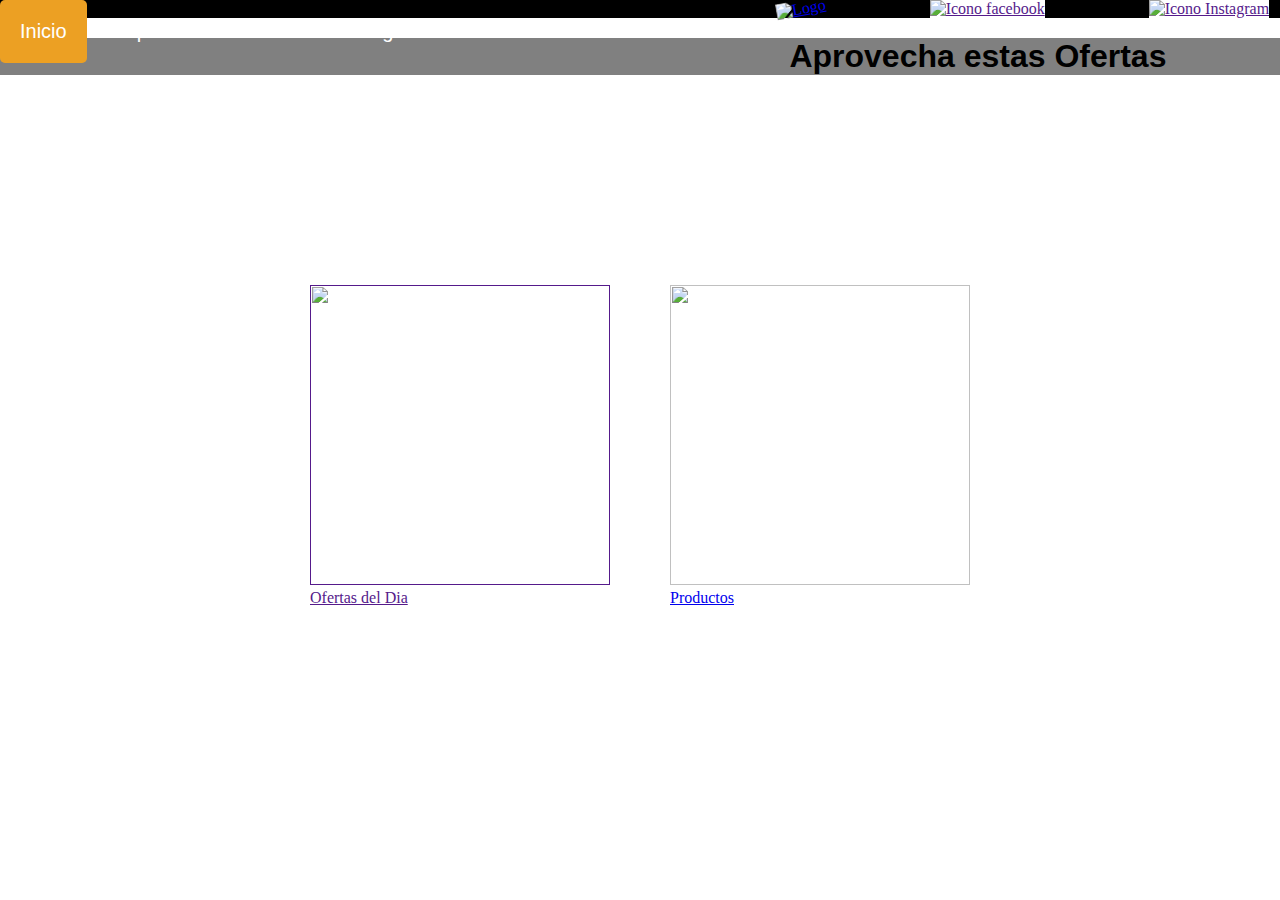
==== index.html @ 12c93475 "Modifico pages, estilo e index, agrego imagenes" ====
<!DOCTYPE html>
<html lang="en">

<head>
    <meta charset="UTF-8">
    <meta http-equiv="X-UA-Compatible" content="IE=edge">
    <meta name="viewport" content="width=device-width, initial-scale=1.0">
    <title>Modas Luisa</title>
    <link rel="stylesheet" href="./estilo.css">
</head>

<body>
    <!--Inicio Header-->
    <header>
        <a href="./index.html"> <img src="./image/Icono de Prueba.png" class="logo" title="Inicio" alt="Logo"></a></img>

        <a href=""><img src="./image/facebook-logo-icon.png" class="red_soc" title="facebook" alt="Icono facebook"></a>
        <a href=""><img src="./image/-instagramicon.png" class="red_soc" title="Instagram" alt="Icono Instagram"></a>
        <nav>
            <ul>
                <li><a href="./index.html">Inicio</a></li>
                <li><a href="./pages/empresa.html">Empresa</a></li>
                <li><a href="./pages/productos.html">Productos</a></li>
                <li><a href="./pages/registro.html">Registro</a></li>
                <li><a href="./pages/mi_cuenta.html">Cuenta</a></li>
                <li><a href="./pages/contacto.html">Contacto</a></li>
            </ul>
        </nav>
    </header>
    <!--Fin Header-->
    <div class="titulo_pagina">
        <h1>Aprovecha estas Ofertas</h1>
    </div>
    <section class='FlexContainer'>
        <div> <a href=""> <img src="./image/oferta.png" class="img_media" alt=""> Ofertas del Dia</a> </div>
        <div><a href="./pages/productos.html"> <img src="./image/images_productos.png" class="img_media" alt=""> Productos</a> </div>
    </section>






</body>

</html>
---- estilo.css ----
* {
    padding: 0;
    margin: 0;
}

.red_soc {
    margin-left: 100px;
    height: 50px;
    width: 50px;
    background-color: #fff;
}

h1 {
    font-family: Arial, Helvetica, sans-serif;
}

h3 {
    font-size: 30px;
    font-family: Arial, Helvetica, sans-serif;
    text-align: center;

}

.titulo_pagina {
    background-color: grey;
    text-align: center;
    margin-top: 20px;
}

/*Inicio Flex*/
.FlexContainer {
    display: flex;
    flex-wrap: nowrap;
    justify-content: center;
    align-items: center;
    align-content: center;

    height: 80vh;
    overflow: auto;
    flex-direction: row;
}

.FlexContainer div {
    width: 300px;
    height: 300px;
    margin: 30px;

}

.FlexContainer :hover {
    border-radius: 10px;
    border: 10px solid;
}

.contacto {
    display: flex;
    flex-wrap: wrap-reverse;
    justify-content: center;
    align-items: flex-start;
    align-content: flex-start;
    height: 80vh;
    overflow: auto;
    flex-direction: row;
}

.red_contacto {
    width: 300px;
    height: 300px;
    margin: 50px;
}

/*Fin Flex*/
/*Inicio Header*/
header {
    background: black;
}

nav {
    float: left;
}

nav ul {
    list-style: none;
    overflow: hidden;
}

nav ul li {
    float: left;
    font-family: Arial, Helvetica, sans-serif;
    font-size: 20px;
}

nav ul li a {
    display: block;
    padding: 20px;
    color: #fff;
    text-decoration: none;
}

nav ul li :hover {
    background: #eca023;
    border-radius: 5px;
}

header .logo {
    margin-left: 100px;
    transform: rotate(-10deg);
    height: 80px;
    width: 80px;
}

/*Fin Header*/
p {
    font-family: Arial, Helvetica, sans-serif;
    margin-top: 30px;
}

.img_media {
    height: 300px;
    width: 300px;
}

/*Inicio form*/

form {
    max-width: 500px;
    margin-left: 450px;
    background-color: black;
}

.form-control {
    background-color: grey;
    font-family: Arial, Helvetica, sans-serif;

}

.formulario {
    margin-top: 50px;
}

input,
textarea {
    width: 100%;
    padding: 5px;
    outline: none;
}

label {
    line-height: 1.9rem;
}

input[type="submit"] {
    transform: translate(2.2%);
    padding: 3px;
    margin-top: 0.6rem;
    font-family: cursive;
    font-weight: bold;
    background-color: grey;
}

fieldset {
    padding: 20px 40px;
}

/*Fin form*/
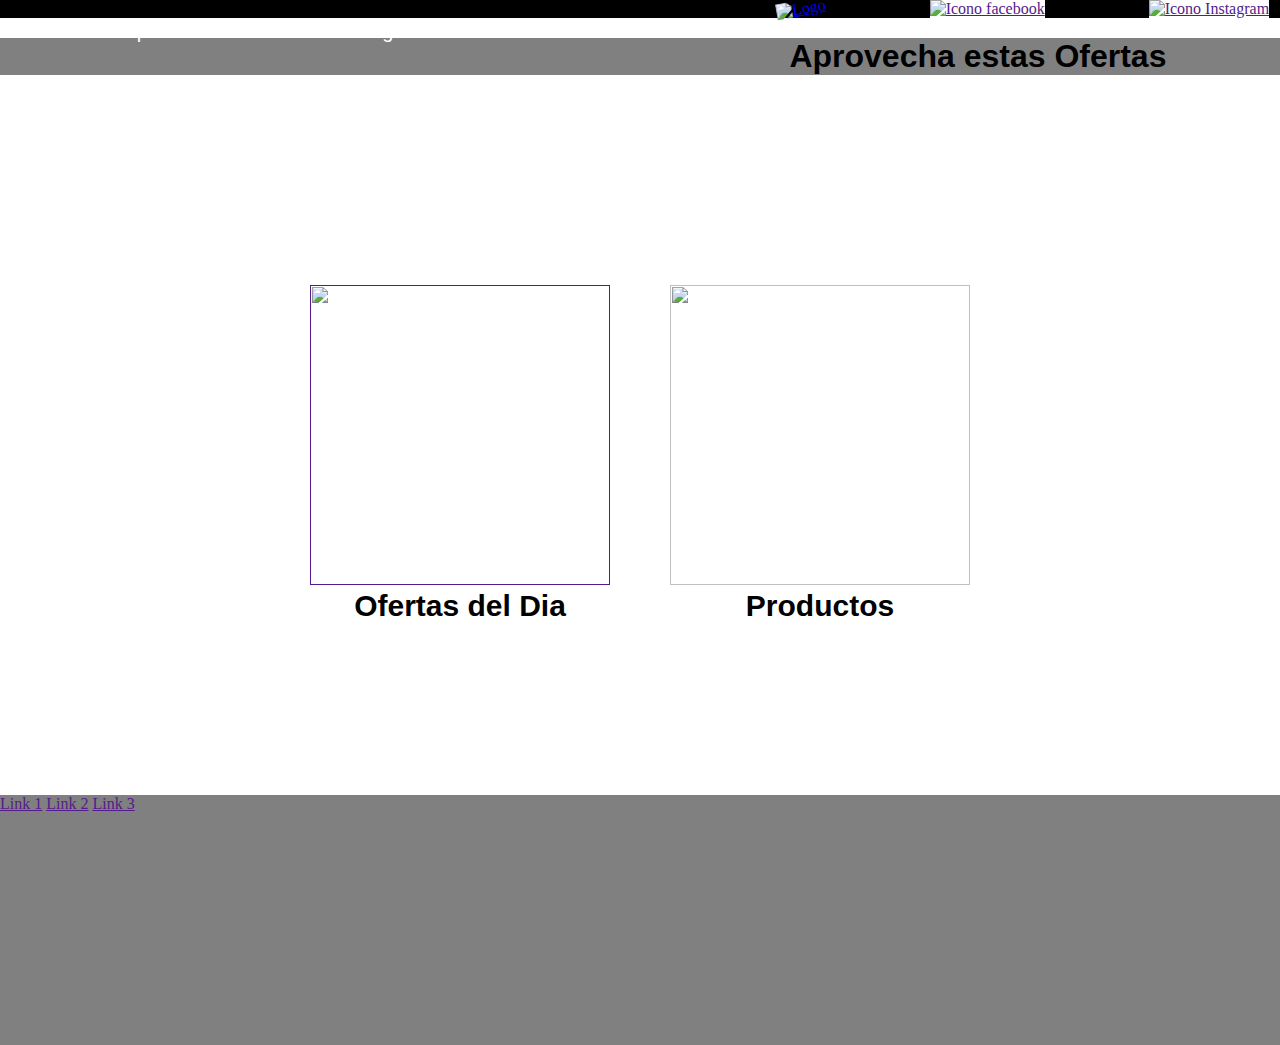
==== commit b2d3fbc9: "Acomodo el codigo" ====
--- a/index.html
+++ b/index.html
@@ -32,15 +32,23 @@
         <h1>Aprovecha estas Ofertas</h1>
     </div>
     <section class='FlexContainer'>
-        <div> <a href=""> <img src="./image/oferta.png" class="img_media" alt=""> Ofertas del Dia</a> </div>
-        <div><a href="./pages/productos.html"> <img src="./image/images_productos.png" class="img_media" alt=""> Productos</a> </div>
+        <div> <a href=""> <img src="./image/oferta.png" class="img_media" alt=""> </a>
+            <h3>Ofertas del Dia</h3>
+        </div>
+        <div><a href="./pages/productos.html"> <img src="./image/images_productos.png" class="img_media" alt=""></a>
+            <h3>Productos</h3>
+        </div>
     </section>
 
 
 
-
-
-
+    <!--Inicio Footer-->
+    <footer>
+        <a href="">Link 1</a>
+        <a href="">Link 2</a>
+        <a href="">Link 3</a>
+    </footer>
+    <!--Fin Footer-->
 </body>
 
 </html>--- a/estilo.css
+++ b/estilo.css
@@ -50,17 +50,16 @@
 .FlexContainer :hover {
     border-radius: 10px;
     border: 10px solid;
+    transition-duration: 0.5s;
 }
 
 .contacto {
-    display: flex;
-    flex-wrap: wrap-reverse;
-    justify-content: center;
-    align-items: flex-start;
-    align-content: flex-start;
-    height: 80vh;
-    overflow: auto;
-    flex-direction: row;
+    display: grid;
+    grid-template-columns: repeat(2, 1fr);
+    grid-template-rows: repeat(2, 1fr);
+    grid-column-gap: 30px;
+    grid-row-gap: 30px;
+
 }
 
 .red_contacto {
@@ -162,4 +161,10 @@
     padding: 20px 40px;
 }
 
-/*Fin form*/+/*Fin form*/
+
+/*Inicio Footer*/
+footer {
+    background-color: grey;
+    height: 250px;
+}